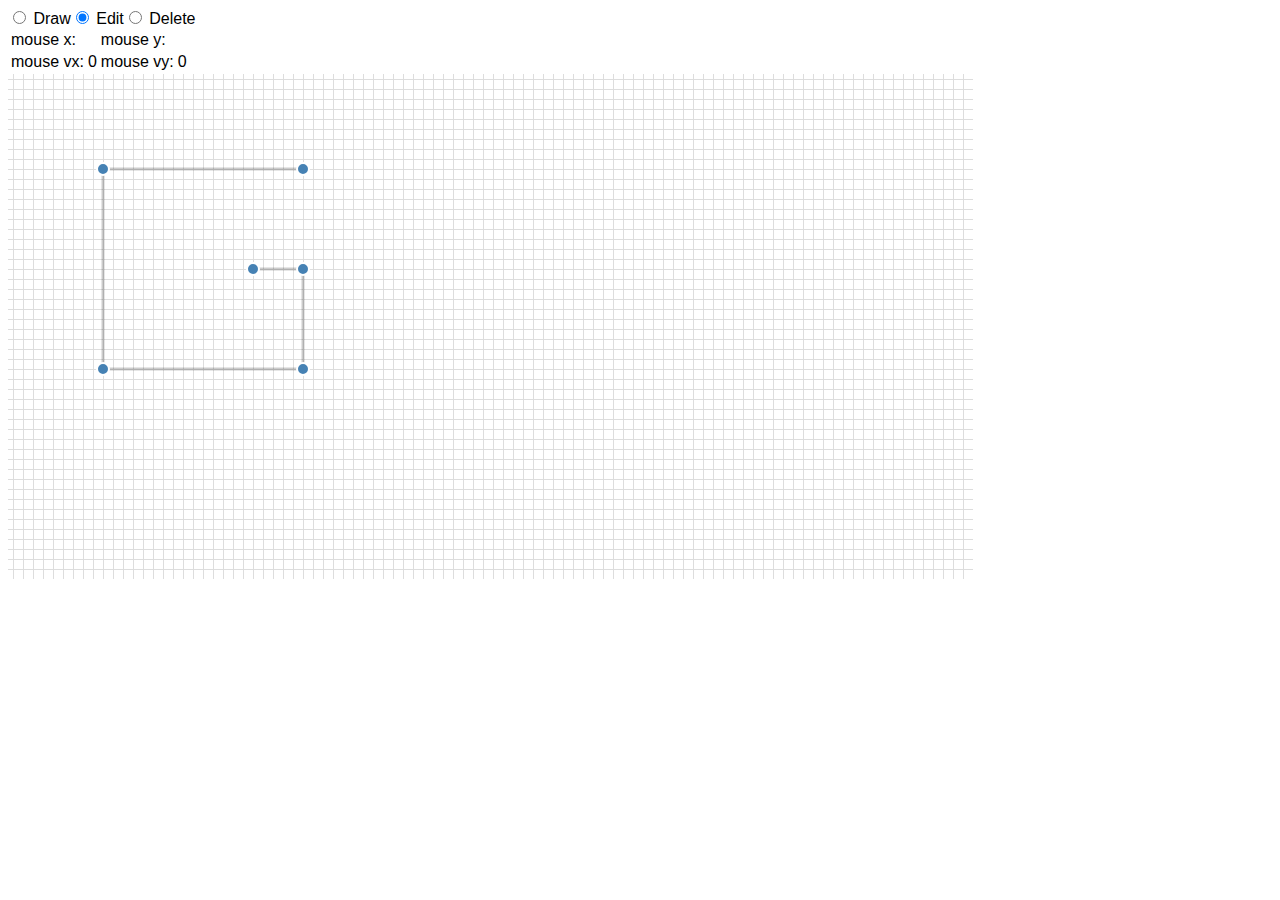
==== simple-graph.html @ 53432aff "created a branch to work on force directed graph" ====
<!DOCTYPE html>
<html>
<head>
    <meta charset="utf-8">
    <title>GraphEdit</title>
    <link rel="stylesheet" href="css/ge.css" />
</head>
<style>
    .brush .extent {
        fill-opacity: .1;
        stroke: #fff;
        shape-rendering: crispEdges;
    }

    .dot circle {
      fill: lightsteelblue;
      stroke: steelblue;
      stroke-width: 1.5px;
    }

    .dot circle.dragging {
      fill: red;
      stroke: brown;
    }

    .axis line {
      fill: none;
      stroke: #ddd;
      shape-rendering: crispEdges;
      vector-effect: non-scaling-stroke;
    }

</style>
<body>
    <div>
        <table>
            <tr>
                <td>mouse x:</td>
                <td id="mousex"></td>
                <td>mouse y:</td>
                <td id="mousey"></td>
            </tr>
            <tr>
                <td>mouse vx:</td>
                <td id="mousevx"></td>
                <td>mouse vy:</td>
                <td id="mousevy"></td>
            </tr>
    </div>
    <form>
        <label class="mode-radio-labels"><input type="radio" name="mode" value="draw"> Draw</label>
        <label class="mode-radio-labels"><input type="radio" name="mode" value="edit" checked> Edit</label>
        <label class="mode-radio-labels"><input type="radio" name="mode" value="delete"> Delete</label>
    </form>
</body>
<script src="lib/d3.js"></script>
<script src="lib/underscore.min.js"></script>
<script src="src/Graph.js"></script>
<script src="src/GraphEdit.js"></script>
<script src="src/Mouse.js"></script>
<script>

    var mouse = new Mouse();

    var graph = new Graph(),
        v0 = graph.addVertex(0, 300, 100),
        v1 = graph.addVertex(1, 100, 100),
        v2 = graph.addVertex(2, 100, 300),
        v3 = graph.addVertex(3, 300, 300),
        v4 = graph.addVertex(4, 300, 200),
        v5 = graph.addVertex(5, 250, 200),
        e0 = graph.addEdge(0, v0, v1),
        e1 = graph.addEdge(1, v1, v2);
        e2 = graph.addEdge(2, v2, v3);
        e3 = graph.addEdge(3, v3, v4);
        e4 = graph.addEdge(4, v4, v5);

    var graphEdit = new GraphEdit(graph);
</script>
</html>
---- css/ge.css ----
body {
    font-family: "Helvetica Neue", Helvetica, Arial, sans-serif;
}
circle.active, circle.dragging {
    fill: orange;
}

line.active, line.dragging {
    fill: orange;
    stroke: orange;
    stroke-opacity: 1;
}
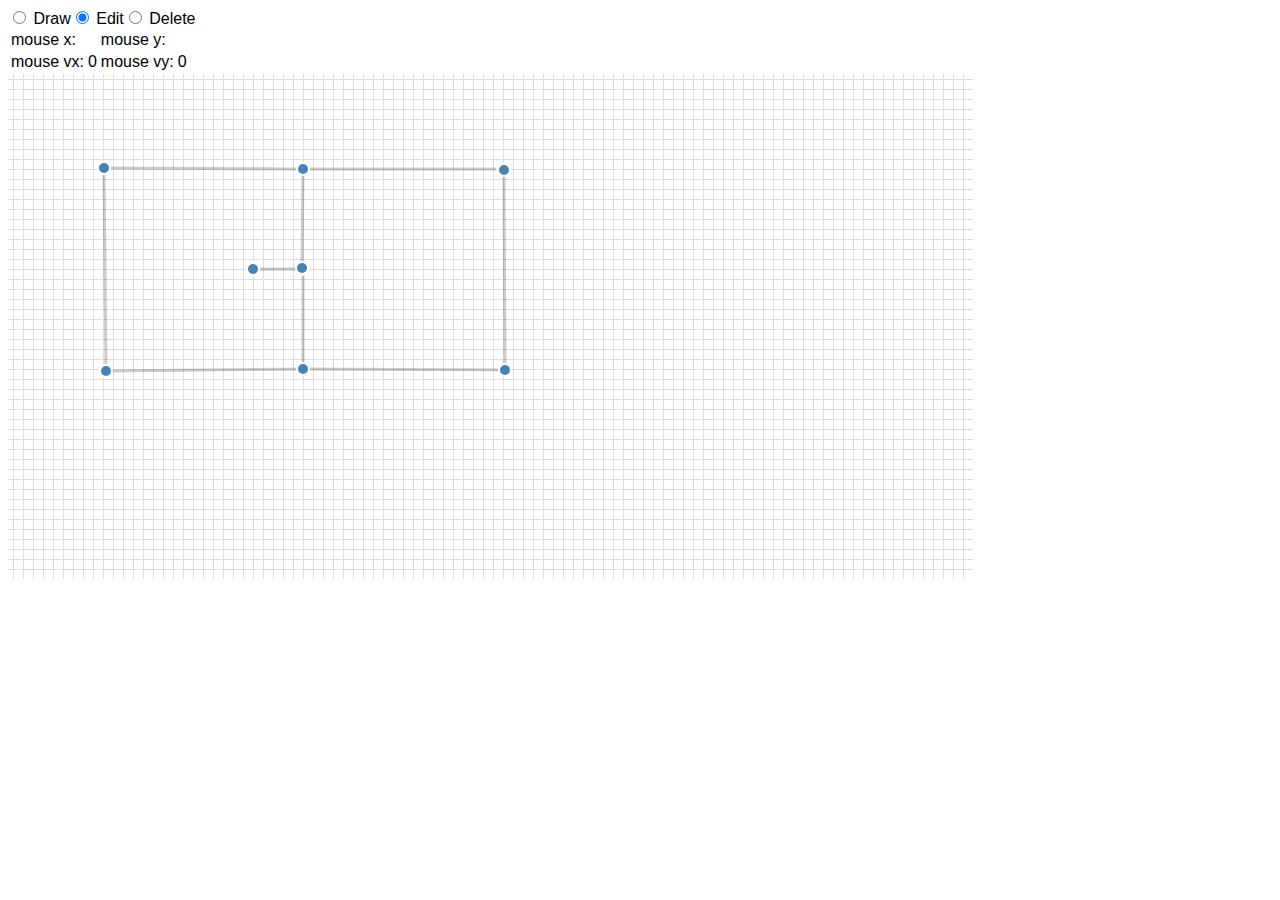
==== commit 5fbb9cf2: "Demo update" ====
--- a/simple-graph.html
+++ b/simple-graph.html
@@ -56,6 +56,8 @@
 <script src="lib/d3.js"></script>
 <script src="lib/underscore.min.js"></script>
 <script src="src/Graph.js"></script>
+<script src="src/Vertex.js"></script>
+<script src="src/Edge.js"></script>
 <script src="src/GraphEdit.js"></script>
 <script src="src/Mouse.js"></script>
 <script>
@@ -64,17 +66,31 @@
 
     var graph = new Graph(),
         v0 = graph.addVertex(0, 300, 100),
-        v1 = graph.addVertex(1, 100, 100),
-        v2 = graph.addVertex(2, 100, 300),
+        v1 = graph.addVertex(1, 101, 99),
+        v2 = graph.addVertex(2, 103, 302),
         v3 = graph.addVertex(3, 300, 300),
         v4 = graph.addVertex(4, 300, 200),
         v5 = graph.addVertex(5, 250, 200),
+        v6 = graph.addVertex(6, 299, 199),
+        v7 = graph.addVertex(7, 500, 100),
+        v8 = graph.addVertex(8, 502, 301),
+        v9 = graph.addVertex(9, 501, 101),
         e0 = graph.addEdge(0, v0, v1),
-        e1 = graph.addEdge(1, v1, v2);
-        e2 = graph.addEdge(2, v2, v3);
-        e3 = graph.addEdge(3, v3, v4);
-        e4 = graph.addEdge(4, v4, v5);
+        e1 = graph.addEdge(1, v1, v2),
+        e2 = graph.addEdge(2, v2, v3),
+        e3 = graph.addEdge(3, v3, v4),
+        e4 = graph.addEdge(4, v4, v5),
+        e5 = graph.addEdge(5, v0, v6),
+        e6 = graph.addEdge(6, v0, v7),
+        e7 = graph.addEdge(7, v3, v8),
+        e8 = graph.addEdge(8, v8, v9);
 
-    var graphEdit = new GraphEdit(graph);
+    var graphEdit = new GraphEdit(graph, mouse);
+    graph.setGE(graphEdit);
+
+    for(var i = 0, len = graph.vertices.length; i < len; i++) {
+        graph.vertices[i].setGE(graphEdit);
+    }
+
 </script>
 </html>
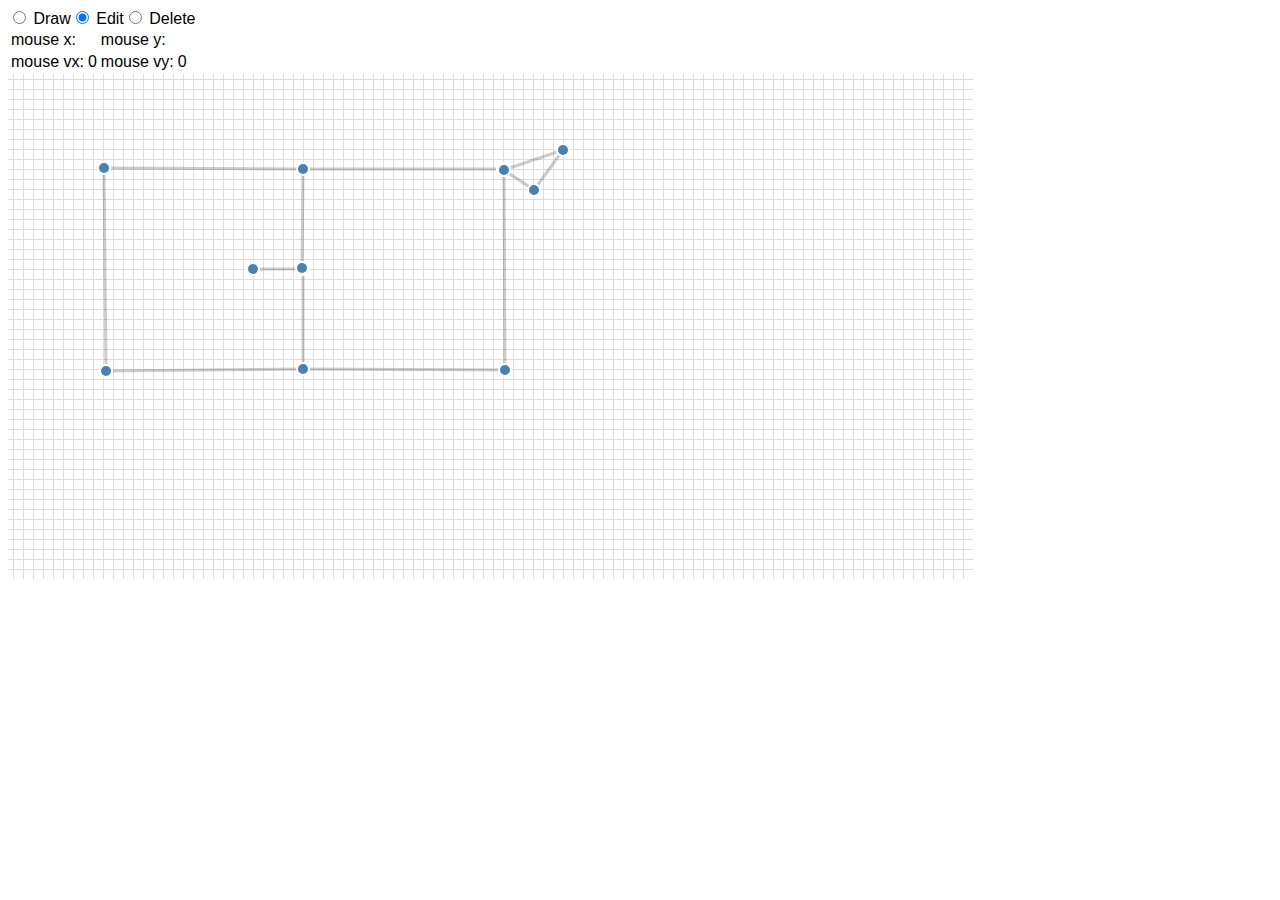
==== commit e9269f4b: "Update" ====
--- a/simple-graph.html
+++ b/simple-graph.html
@@ -75,6 +75,8 @@
         v7 = graph.addVertex(7, 500, 100),
         v8 = graph.addVertex(8, 502, 301),
         v9 = graph.addVertex(9, 501, 101),
+        v10 = graph.addVertex(10, 531, 121),
+        v11 = graph.addVertex(11, 560, 81),
         e0 = graph.addEdge(0, v0, v1),
         e1 = graph.addEdge(1, v1, v2),
         e2 = graph.addEdge(2, v2, v3),
@@ -83,7 +85,11 @@
         e5 = graph.addEdge(5, v0, v6),
         e6 = graph.addEdge(6, v0, v7),
         e7 = graph.addEdge(7, v3, v8),
-        e8 = graph.addEdge(8, v8, v9);
+        e8 = graph.addEdge(8, v8, v9),
+        e9 = graph.addEdge(9, v9, v10),
+        e10 = graph.addEdge(10, v10, v11),
+        e11 = graph.addEdge(11, v11, v9);
+
 
     var graphEdit = new GraphEdit(graph, mouse);
     graph.setGE(graphEdit);
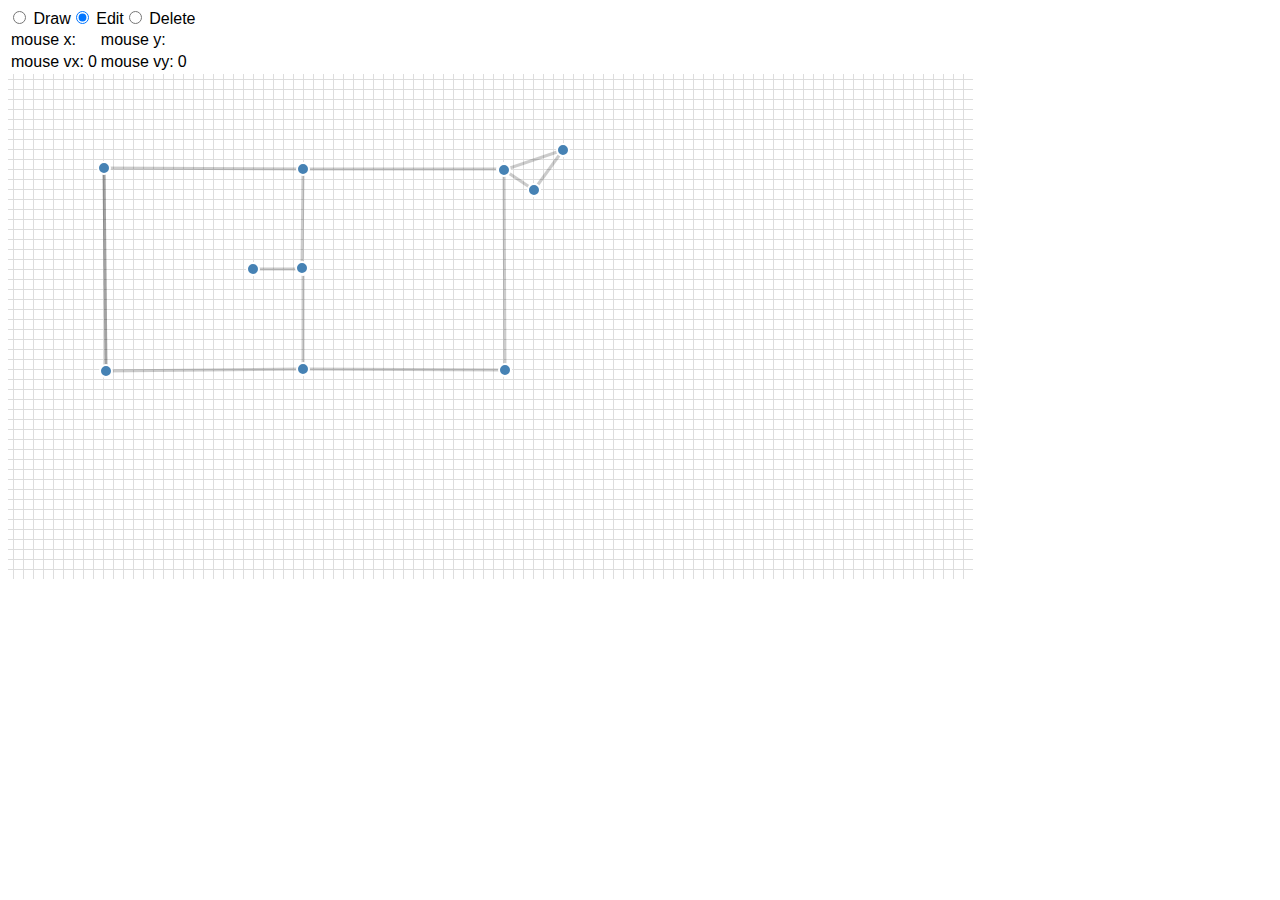
==== commit e189b4be: "Edge repel" ====
--- a/simple-graph.html
+++ b/simple-graph.html
@@ -54,6 +54,7 @@
     </form>
 </body>
 <script src="lib/d3.js"></script>
+<!--<script src="lib/d3.v4.min.js"></script>-->
 <script src="lib/underscore.min.js"></script>
 <script src="src/Graph.js"></script>
 <script src="src/Vertex.js"></script>
@@ -88,7 +89,8 @@
         e8 = graph.addEdge(8, v8, v9),
         e9 = graph.addEdge(9, v9, v10),
         e10 = graph.addEdge(10, v10, v11),
-        e11 = graph.addEdge(11, v11, v9);
+        e11 = graph.addEdge(11, v11, v9),
+        e12 = graph.addEdge(12, v1, v2);
 
 
     var graphEdit = new GraphEdit(graph, mouse);
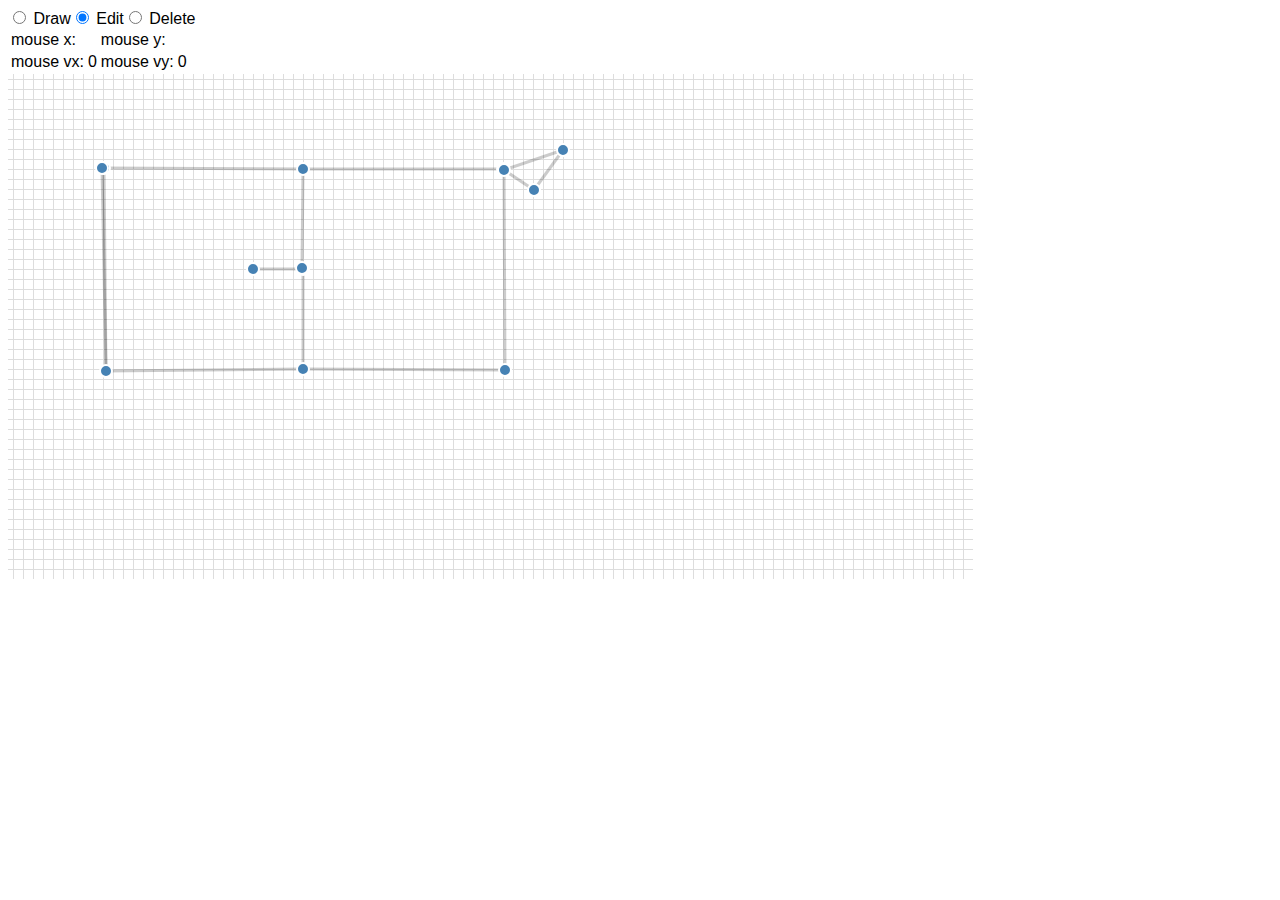
==== commit cfc92986: "Edge on edge done" ====
--- a/simple-graph.html
+++ b/simple-graph.html
@@ -78,7 +78,8 @@
         v9 = graph.addVertex(9, 501, 101),
         v10 = graph.addVertex(10, 531, 121),
         v11 = graph.addVertex(11, 560, 81),
-        e0 = graph.addEdge(0, v0, v1),
+        v12 = graph.addVertex(12, 99, 99);
+    var e0 = graph.addEdge(0, v0, v1),
         e1 = graph.addEdge(1, v1, v2),
         e2 = graph.addEdge(2, v2, v3),
         e3 = graph.addEdge(3, v3, v4),
@@ -90,7 +91,7 @@
         e9 = graph.addEdge(9, v9, v10),
         e10 = graph.addEdge(10, v10, v11),
         e11 = graph.addEdge(11, v11, v9),
-        e12 = graph.addEdge(12, v1, v2);
+        e12 = graph.addEdge(12, v12, v2);
 
 
     var graphEdit = new GraphEdit(graph, mouse);
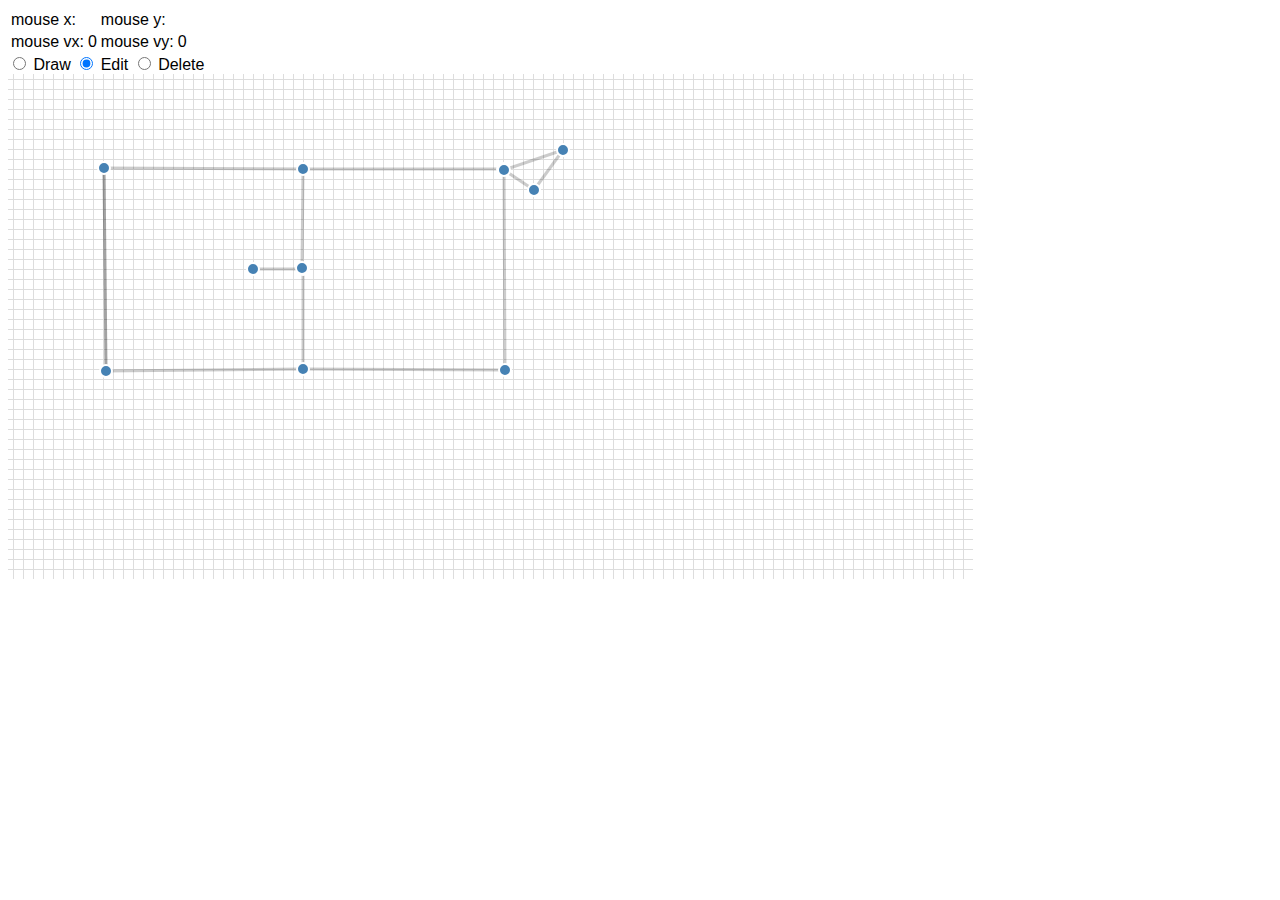
==== commit 785dcba4: "path" ====
--- a/simple-graph.html
+++ b/simple-graph.html
@@ -46,6 +46,7 @@
                 <td>mouse vy:</td>
                 <td id="mousevy"></td>
             </tr>
+        </table>
     </div>
     <form>
         <label class="mode-radio-labels"><input type="radio" name="mode" value="draw"> Draw</label>
@@ -77,8 +78,8 @@
         v8 = graph.addVertex(8, 502, 301),
         v9 = graph.addVertex(9, 501, 101),
         v10 = graph.addVertex(10, 531, 121),
-        v11 = graph.addVertex(11, 560, 81),
-        v12 = graph.addVertex(12, 99, 99);
+        v11 = graph.addVertex(11, 560, 81);
+        // v12 = graph.addVertex(12, 99, 99);
     var e0 = graph.addEdge(0, v0, v1),
         e1 = graph.addEdge(1, v1, v2),
         e2 = graph.addEdge(2, v2, v3),
@@ -91,7 +92,7 @@
         e9 = graph.addEdge(9, v9, v10),
         e10 = graph.addEdge(10, v10, v11),
         e11 = graph.addEdge(11, v11, v9),
-        e12 = graph.addEdge(12, v12, v2);
+        e12 = graph.addEdge(12, v1, v2);
 
 
     var graphEdit = new GraphEdit(graph, mouse);
--- a/css/ge.css
+++ b/css/ge.css
@@ -5,7 +5,7 @@
     fill: orange;
 }
 
-line.active, line.dragging {
+line.active, line.dragging, path.active, path.dragging {
     fill: orange;
     stroke: orange;
     stroke-opacity: 1;
